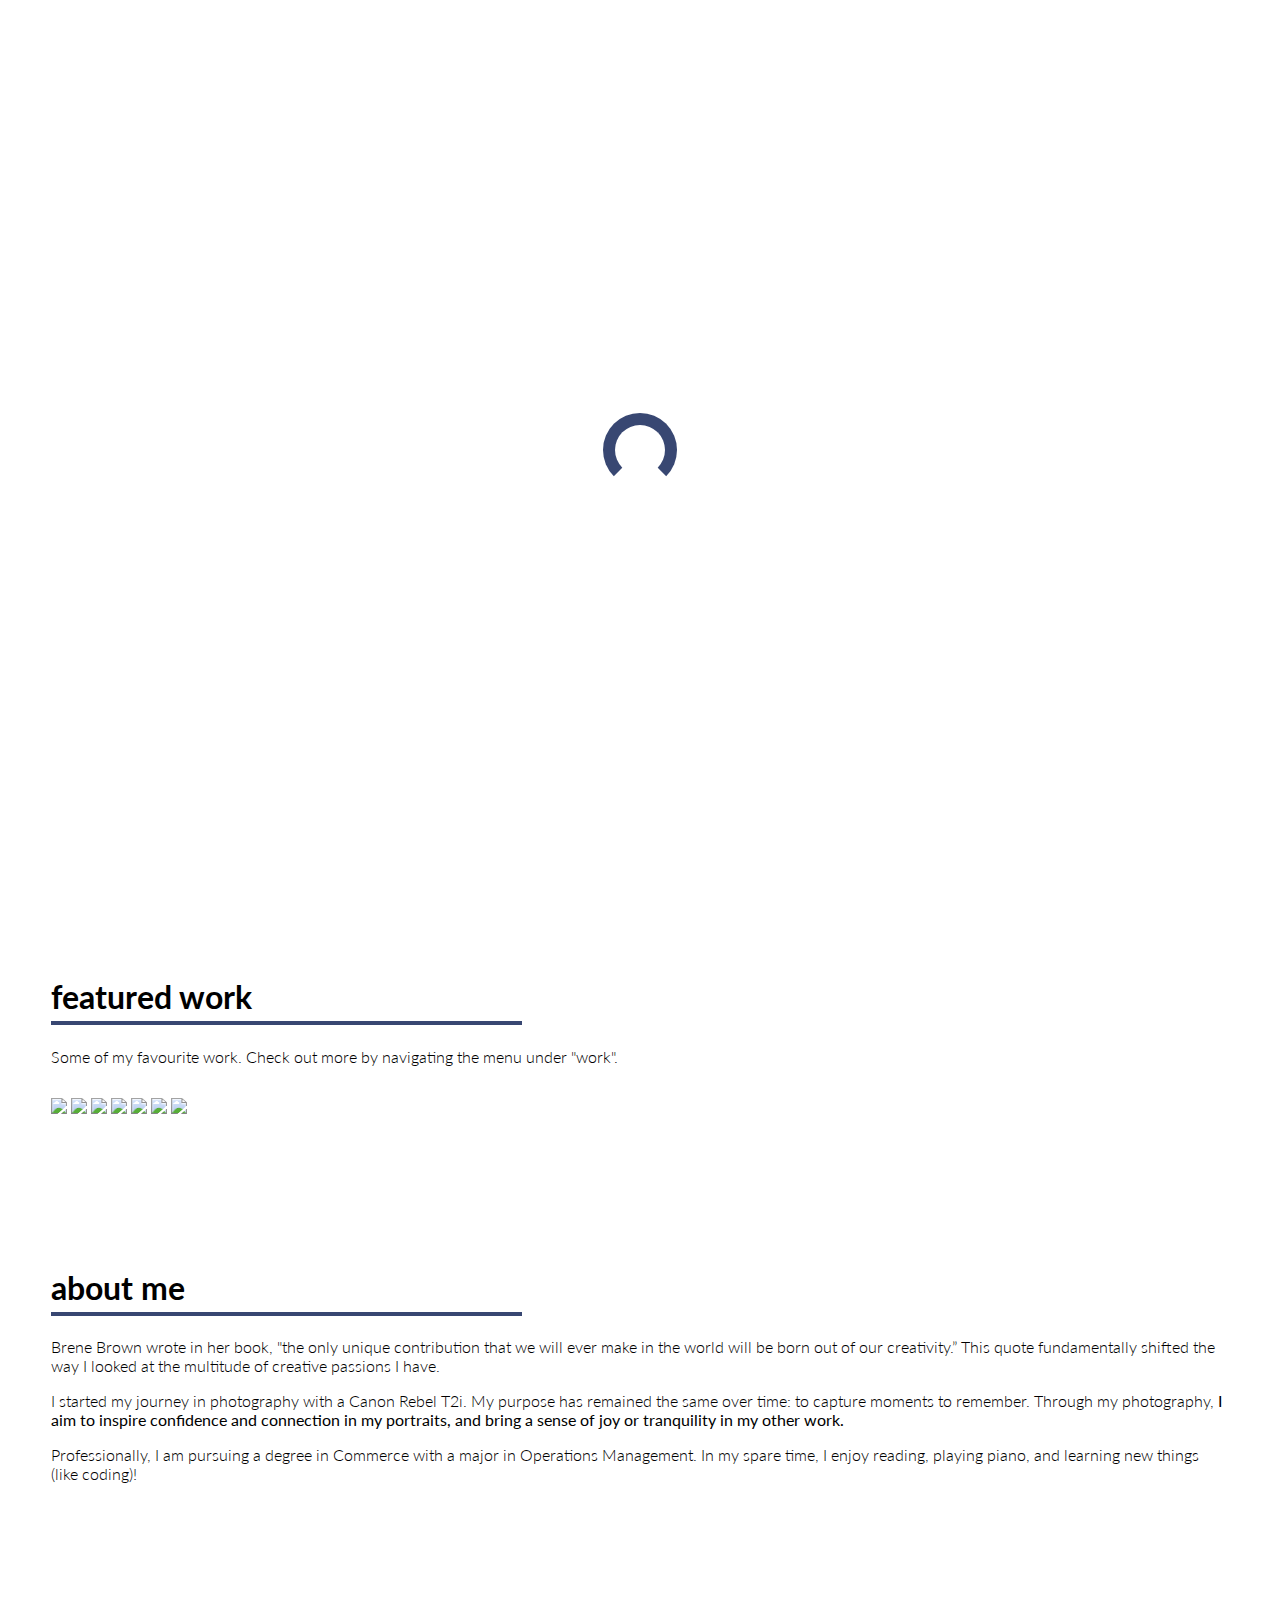
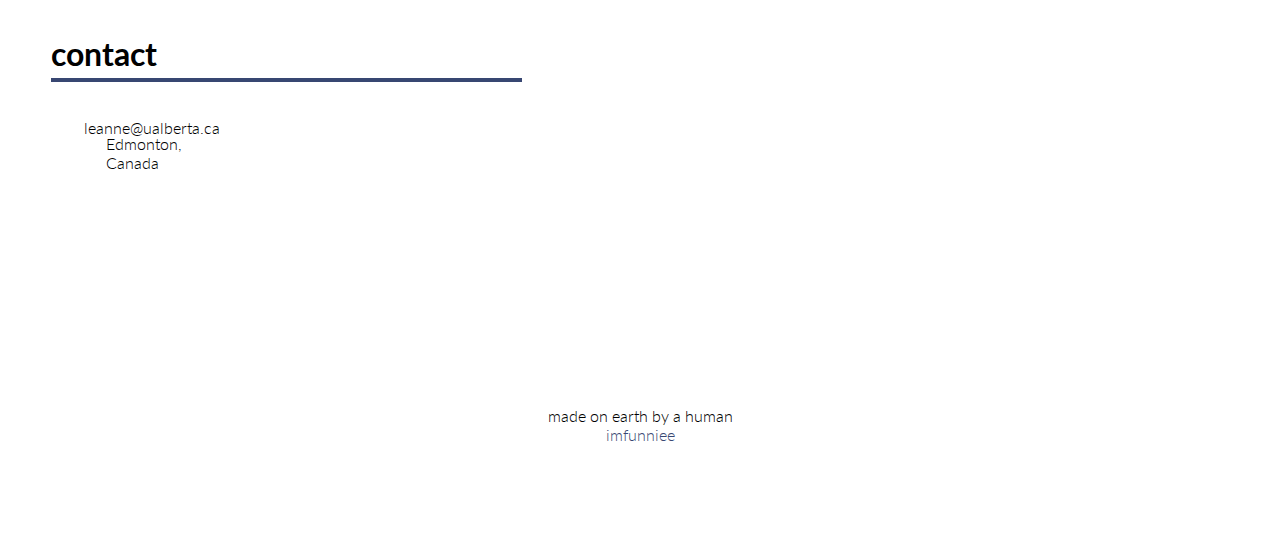
==== index.html @ a51eb8b4 "updating meta tags" ====
<!DOCTYPE html>
<html lang="en">
<head>
    <meta charset="UTF-8">
    <meta name="viewport" content="width=device-width, initial-scale=1.0">
    <meta http-equiv="X-UA-Compatible" content="ie=edge">
    
    <title>Leanne Yang Photography</title>
    <meta name="title" content="Leanne Yang Photography">
    <meta name="description" content="An Edmonton-based photographer exploring portrait, landscape, and urban photography. ">

    <!-- Open Graph / Facebook -->
    <meta property="og:type" content="website">
    <meta property="og:url" content="https://leanneyang.com/">
    <meta property="og:title" content="Leanne Yang Photography">
    <meta property="og:description" content="An Edmonton-based photographer exploring portrait, landscape, and urban photography. ">
    <meta property="og:image" content="https://user-images.githubusercontent.com/68611905/98049385-cdf7f980-1dec-11eb-8380-41a93cc857a0.jpg">

    <!-- Twitter -->
    <meta property="twitter:card" content="https://user-images.githubusercontent.com/68611905/98049385-cdf7f980-1dec-11eb-8380-41a93cc857a0.jpg">
    <meta property="twitter:url" content="https://leanneyang.com/">
    <meta property="twitter:title" content="Leanne Yang Photography">
    <meta property="twitter:description" content="An Edmonton-based photographer exploring portrait, landscape, and urban photography. ">
    <meta property="twitter:image" content="https://user-images.githubusercontent.com/68611905/98049385-cdf7f980-1dec-11eb-8380-41a93cc857a0.jpg">

    <link rel="stylesheet" href="https://cdnjs.cloudflare.com/ajax/libs/animate.css/3.7.0/animate.min.css">
    <script src="https://code.jquery.com/jquery-3.3.1.min.js" integrity="sha256-FgpCb/KJQlLNfOu91ta32o/NMZxltwRo8QtmkMRdAu8=" crossorigin="anonymous"></script>
    <link rel="stylesheet" href="https://use.fontawesome.com/releases/v5.7.1/css/all.css" integrity="sha384-fnmOCqbTlWIlj8LyTjo7mOUStjsKC4pOpQbqyi7RrhN7udi9RwhKkMHpvLbHG9Sr" crossorigin="anonymous">
    <link rel="stylesheet" href="index.css">
    <link href="https://fonts.googleapis.com/css2?family=Lato:ital,wght@0,300;0,700;0,900;1,700&display=swap" rel="stylesheet">
    <!-- <link rel="shortcut icon" href="link to favicon"> -->
</head>
<body>
    <div id="loading">
        <div id="spinner"></div>
    </div>
    <div id="magnify">
        <h1 onclick="closemagnify()"><i class="fas fa-times"></i></h1>
        <div id="img_here"></div>
    </div>
    <header id="header" class="animated slideInDown" style="animation-delay:1.8s;">
        <table>
            <tr>
                <td id="logo">Leanne Yang</td>
                <td id="navigation">
                <ul>
                  <li><a href="#contact">contact</a></li>
                  <li><a href="#bio">about</a></li>
                  <li class ="dropdown">
                    <a href="javascript:void(0)" class="dropbtn">work</a>
                    <div class="dropdown-content">
                        <a href="https://leanneyang.com/portrait-business">business portraits</a>
                        <a href="https://leanneyang.com/portrait-lifestyle">lifestyle</a>
                        <a href="https://leanneyang.com/landscape">landscape</a>
                        <a href="https://leanneyang.com/urban">urban</a>
                        <a href="https://leanneyang.com/the59th">the 59th</a>
                    </div>
                  </li>
                </ul>
                </td>
            </tr>
        </table>
    </header>
    <table id="top_part">
        <tr>
            <td id="about" class="animated slideInLeft" style="animation-delay:2s;">
                <h1>An Edmonton-based photographer.</h1>
                <h3>Portraits | Landscape | Urban</h3>
                <table>
                    <tr>
                        <td class="animated zoomIn" style="animation-delay:2.6s;"><a href="https://instagram.com/leanne_yangg" class="social"><i class="fab fa-instagram"></i></a></td>
                        <td class="animated zoomIn" style="animation-delay:2.4s;"><a href="https://twitter.com/leanne_y" class="social"><i class="fab fa-twitter"></i></a></td>
                        <td class="animated zoomIn" style="animation-delay:3.0s;"><a href="https://medium.com/@lean__y" class="social"><i class="fab fa-medium"></i></a></td>
                        <td class="animated zoomIn" style="animation-delay:3.0s;"><a href="https://linkedin.com/in/leanne-y" class="social"><i class="fab fa-linkedin"></i></a></td>
                    </tr>
                </table>
            </td>
            <td id="rightImage" class="animated jackInTheBox" style="animation-delay:2.2s;"></td>
        </tr>
    </table>
    <div id="work">
        <h1>featured work</h1>
        <p>Some of my favourite work. Check out more by navigating the menu under "work".</p>
        <div id="photos">
            <img onclick="magnify($(this).attr('src'))" src="https://user-images.githubusercontent.com/68611905/91240883-73f9fa00-e700-11ea-82b5-5e2261df99af.jpg"><!-- old man on lake -->
            <img onclick="magnify($(this).attr('src'))" src="https://user-images.githubusercontent.com/68611905/91240898-8411d980-e700-11ea-9fbc-df35b69862ee.jpg"><!-- lake -->
            <img onclick="magnify($(this).attr('src'))" src="https://user-images.githubusercontent.com/68611905/91241023-e79c0700-e700-11ea-9193-66dd7c34726d.jpg"><!-- jen -->
            <img onclick="magnify($(this).attr('src'))" src="https://user-images.githubusercontent.com/68611905/91240843-5036b400-e700-11ea-8ec5-046ba65a3be2.jpg"><!-- jen -->
            <img onclick="magnify($(this).attr('src'))" src="https://user-images.githubusercontent.com/68611905/91240991-ccc99280-e700-11ea-8d38-6f48dfeefdd9.jpg"><!-- sunset houses -->
            <img onclick="magnify($(this).attr('src'))" src="https://user-images.githubusercontent.com/68611905/91240823-401ed480-e700-11ea-9cf1-e0cf10a3c9f7.jpg"><!--linh -->
            <img onclick="magnify($(this).attr('src'))" src="https://user-images.githubusercontent.com/68611905/91240795-2d0c0480-e700-11ea-9563-f3bca9ba43bc.jpg"><!-- red bridge (const)-->

        </div>
    </div>
    <div id="bio">
        <h1>about me</h1>
        <p>
            Brene Brown wrote in her book, "the only unique contribution that we will ever make in the world will be born out of our creativity.” This quote fundamentally shifted the way I looked at the multitude of creative passions I have.
        </p>
        <p>
            I started my journey in photography with a Canon Rebel T2i. My purpose has remained the same over time: to capture moments to remember. Through my photography, <b>I aim to inspire confidence and connection in my portraits, and bring a sense of joy or tranquility in my other work.</b>
        </p>
        <p>
            Professionally, I am pursuing a degree in Commerce with a major in Operations Management. In my spare time, I enjoy reading, playing piano, and learning new things (like coding)!
        </p>
    </div>
    <div id="contact">
        <h1>contact</h1>
            <table>
                <tr>
                    <td>
                        <div id="inner_div">
                            <table id="inner_table">
                                <tr>
                                    <td><i class="fas fa-at"></i> &nbsp; leanne@ualberta.ca</td>
                                </tr>
                                <tr>
                                    <td><i class="fas fa-map-marker-alt"></i>
                                    <div id="address">
                                        Edmonton,<br>
                                        Canada
                                    </div>
                                    </td>
                                </tr>
                                <tr>
                                    <td>
                                        <a href="https://instagram.com/leanne_yangg" class="social"><i class="fab fa-instagram"></i></a>
                                        <a href="https://twitter.com/leanne_y" class="social"><i class="fab fa-twitter"></i></a>
                                        <a href="https://medium.com/@lean__y" class="social"><i class="fab fa-medium"></i></a>
                                        <a href="https://linkedin.com/in/leanne-y" class="social"><i class="fab fa-linkedin"></i></a>
                                    </td>
                                </tr>
                            </table>
                        </div>
                    </td>
                    <!-- <td>
                      <form>
                            <p>I want to hear from you! Send any inquiries you have about prints or to book a session! </p>
                            <input type="text" placeholder="name" required>
                            <input type="email" placeholder="email" required><br>
                            <textarea placeholder="your message" required rows="5"></textarea><br>
                            <button class="btn_one">send</button>
                        </form>
                    </td> -->
                </tr>
            </table>
    </div>
    <div id="footer">
        made on earth by a human <br> <a href="https://imfunniee.github.io">imfunniee</a>
    </div>
    <script src="index.js" type="text/javascript"></script>
</body>
</html>
---- index.css ----
@import url('https://fonts.googleapis.com/css?family=Lato');

body {
    font-family: 'Lato', sans-serif;
    font-weight: 300;
    padding:0px;
    margin:0px;
    max-width:100vw;
    overflow-x:hidden;
    scroll-behavior: smooth;
}
#loading {
    width: 100vw;
    height: 100vh;
    position: fixed;
    background: white;
    z-index: 999;
    display: flex;
    justify-content: center;
    flex-direction: column;
    align-items: center;
}
#spinner {
    animation: rotate 0.56s infinite linear;
    width:50px;
    height:50px;
    border:12px solid rgb(56, 71, 114);
    border-bottom:12px solid #fff;
    border-radius:50%;
    margin:0;
}
@keyframes rotate {
    0% {transform: rotate(0deg);}
    100% {transform: rotate(360deg);}
}
header {
    width:92vw;
    padding:6vh 4vw;
    position:fixed;
    font-weight:bold;
    background:transparent;
    color:#fff;
    transition:0.4s ease-in-out;
    z-index:2;
}
header table {
    width:100%;
}
#logo {
    width:20%;
}
#navigation {
    width:80%;
}
#magnify {
    width:100vw;
    height:100vh;
    background:rgba(0, 0, 0, 0.92);
    position:fixed;
    z-index:4;
    display:none;
    flex-direction: column;
    justify-content:center;
}
#magnify h1 {
    position:absolute;
    top:0;
    right:0;
    margin:20px 40px;
    color:#fff;
    transition:0.4s ease-in-out;
}
#magnify h1:hover{
    color:rgb(56, 71, 114);
    cursor:pointer;
}
#img_here {
    width:90%;
    height:90%;
    background-size:contain !important;
    background-repeat:no-repeat !important;
    margin:0px auto;
}
#logo {
    font-size:24px;
    color:rgb(56, 71, 114);
}
#navigation {
    text-align:right;
}
#navigation a {
    color:inherit;
    text-decoration:none;
    padding:5px 10px;
    border-bottom:2px solid transparent;
    margin-left:4vw;
    transition:0.4s ease-in-out;
}
#navigation a:hover{
    border-bottom:2px solid rgb(56, 71, 114);
}

ul {
  list-style-type: none;
  margin: 0;
  padding: 0;
  overflow: hidden;
  background-color: transparent;
  text-align: right;
}

li {
  color: black;
  text-decoration:none;
  padding: 5px 10px;
  float: right;
  border-bottom:2px solid transparent;
  margin-left: 4vw;
  transition: 0.4s ease-in-out;
}

li a, .dropbtn {
  display: inline-block;
  color: black;
  text-align: right;
  padding: 5px 10px;
  text-decoration: none;
}

li a:hover {
  border-bottom:2px solid rgb(56, 71, 114);
}

li.dropdown {
  display: inline-block;
}

.dropdown:hover .dropbtn {
  background-color: transparent;
}

.dropdown-content {
  display: none;
  position: absolute;
  background-color: #f9f9f9;
  min-width: 160px;
  box-shadow: 0px 8px 16px 0px rgba(0,0,0,0.2);
  z-index: 1;
}

.dropdown-content a {
  color: black;
  text-decoration: none;
  display: block;
  text-align: right;
}

.dropdown-content a:hover {
  background-color: rgb(56, 71, 114)
  color: white;
  padding: 0;
}

.dropdown:hover .dropdown-content {
  display: block;
}

#top_part {
    width:100%;
    border:2vh solid #fff;
}
#top_part tr td{
    width:50%;
}
#about {
    width:84% !important;
    height:95vh;
    font-weight: 300;
    display:flex;
    flex-direction:column;
    justify-content:center;
    text-align:left;
    padding:0px 8%;
}
#about h1 {
    font-size:45px;
    word-wrap:break-word;
}
#about table {
    width:70%;
    margin-top:4vh;
}
#about table tr td {
    width:20% !important;
    text-align:left;
}
.social {
    color:rgb(56, 71, 114);
    font-size:23px;
    padding:12px 17px;
    border-radius:50%;
    background:transparent;
    transition:0.4s ease-in-out;
    font-weight:bold;
    margin:0px 8px;
}
.social:hover {
    cursor: pointer;
    color:#fff;
    background:rgb(56, 71, 114);
    box-shadow:0px 10px 30px rgba(89, 143, 209, 0.8);
}
.btn_one {
    font-size:18px;
    font-family: 'Lato', sans-serif;
    color:rgb(56, 71, 114);
    background:#fff;
    border:3px solid rgb(56, 71, 114);
    padding:8px 40px;
    width:35%;
    border-radius:80px;
    font-weight:bold;
    margin:2vh 0px;
    transition:0.4s ease-in-out;
}
.btn_one:hover {
    box-shadow:0px 10px 30px rgba(89, 143, 209, 0.8);
    cursor:pointer;
    color:#fff;
    background:rgb(56, 71, 114);
}
#rightImage {
    width:100%;
    height:95vh;
    background:url("https://user-images.githubusercontent.com/68611905/91118627-9df2e400-e64e-11ea-8d13-16f5986f2bd3.jpg") center center;
    background-size:cover;
    background-repeat:no-repeat;
}
#work {
    width:92vw;
    padding:6vh 4vw;
    font-weight:300;
}
#work h1 {
    padding:5px 0px;
    border-bottom:4px solid rgb(56, 71, 114);
    width:40%;
}
#work a{
  color: rgb(56, 71, 114);
  font-weight: bold;
}
#work a:active{
  color: rgb(250, 207, 118);
}
#photos {
    width:100%;
    columns:3;
    column-gap:4%;
    z-index:1;
    transition:0.4s ease-in-out;
}
#photos img {
    width:100%;
    height:auto;
    margin:4.5% 0px;
    transition:0.4s ease-in-out;
}
#photos img:hover {
    transform: scale(1.1);
    cursor: pointer;
}
#bio {
    width:92vw;
    padding:6vh 4vw;
    font-weight:300;
}
#bio h1 {
    padding:5px 0px;
    border-bottom:4px solid rgb(56, 71, 114);
    width:40%;
}
#contact {
    width:92vw;
    padding:6vh 4vw;
}
#contact h1 {
    padding:5px 0px;
    border-bottom:4px solid rgb(56, 71, 114);
    width:40%;
}
#contact table {
    width:100%;
}
#contact table tr td {
    width:50%;
    vertical-align: text-top;
}
#inner_div table{
    width:100%;
}
#inner_div table tr td{
    font-weight:300;
}
#inner_table tr td{
    padding:10px 20px !important;
}
#contact form {
    width:100%;
}
#contact form input {
    width:96%;
    margin:20px 1%;
    background:transparent;
    border:0px;
    border-bottom:3px solid rgba(89, 143, 209, 0.5);
    padding:8px 10px;
    font-family: 'Lato', sans-serif;
    font-size:18px;
    transition:0.4s ease-in-out;
    color:#000;
    font-weight:300;
}
#contact form textarea {
    width:96%;
    margin:20px 1%;
    padding:8px 10px;
    border:0px;
    border-bottom:3px solid rgba(89, 143, 209, 0.5);
    padding:8px 10px;
    font-family: 'Lato', sans-serif;
    font-size:18px;
    background:transparent;
    resize:none;
    transition:0.4s ease-in-out;
    color:#000;
    font-weight:300;
}
#contact form input:focus {
    outline:none;
    border-bottom:3px solid rgba(250, 207, 118,1);
}
#contact form textarea:focus {
    outline:none;
    border-bottom:3px solid rgba(250, 207, 118,1);
}
#address {
    position:relative;
    top:-25px;
    left:30px;
}
#footer {
    width:100%;
    padding:10vh 0px;
    text-align:center;
    font-weight:300;
    font-size:12;
}
#footer a {
    color:rgb(56, 71, 114);
    text-decoration:none;
}
::placeholder {
    color:#000;
}
button:focus {
    outline:none;
}
::-webkit-scrollbar {
    width:5px;
    height:5px;
}
::-webkit-scrollbar-track {
    background: #f1f1f1;
}
::-webkit-scrollbar-thumb {
    background: rgb(0, 0, 0);
}
::-webkit-scrollbar-thumb:hover {
    background: rgba(0, 0, 0,0.8);
}

@media (max-width: 1000px){
    #photos {
    columns:1;
    column-gap:0%;
    }
    #photos img {
        margin:2% 0px;
    }
    #photos img:hover {
        transform: scale(1);
        cursor: pointer;
    }
    #rightImage {
        display:none;
    }
    #top_part {
        border:0px;
    }
    #top_part tr td{
        width:100%;
        text-align:center;
    }
    #about {
        width:92% !important;
        height:75vh;
        padding-top:20vh !important;
        text-align:center;
        padding:0px 4%;
    }
    #about table {
        width:100%;
        margin-top:6vh;
    }
    #about table tr td {
        text-align:center;
    }
    .btn_one {
    padding:6px 30px;
    width:60%;
    margin:4vh auto;
    box-shadow:0px 10px 20px rgba(89, 143, 209, 0.8);
    background:rgb(56, 71, 114);
    color:#fff;
    }
    .btn_one:hover {
        box-shadow:0px 10px 40px rgba(89, 143, 209, 0.8);
        cursor:pointer;
    }
    #contact table tr td {
        width:100%;
        display:block;
    }
    #inner_table tr td{
        padding:10px 0px !important;
    }
    #contact form input {
        width:90%;
    }
    #contact form textarea {
        width:90%;
    }
    #work h1 {
        width:33%;
    }
    #bio h1 {
        width:33%;
    }
    #contact h1 {
        width:33%;
    }
    header {
        width:96vw;
        background:#fff;
        padding:4vh 2vw;
        position:absolute;
    }
    #header table tr td {
        width:100%;
        display:block;
        text-align:center;
        padding:15px 0px;
    }
    #navigation a {
        color:#000;
    }
}
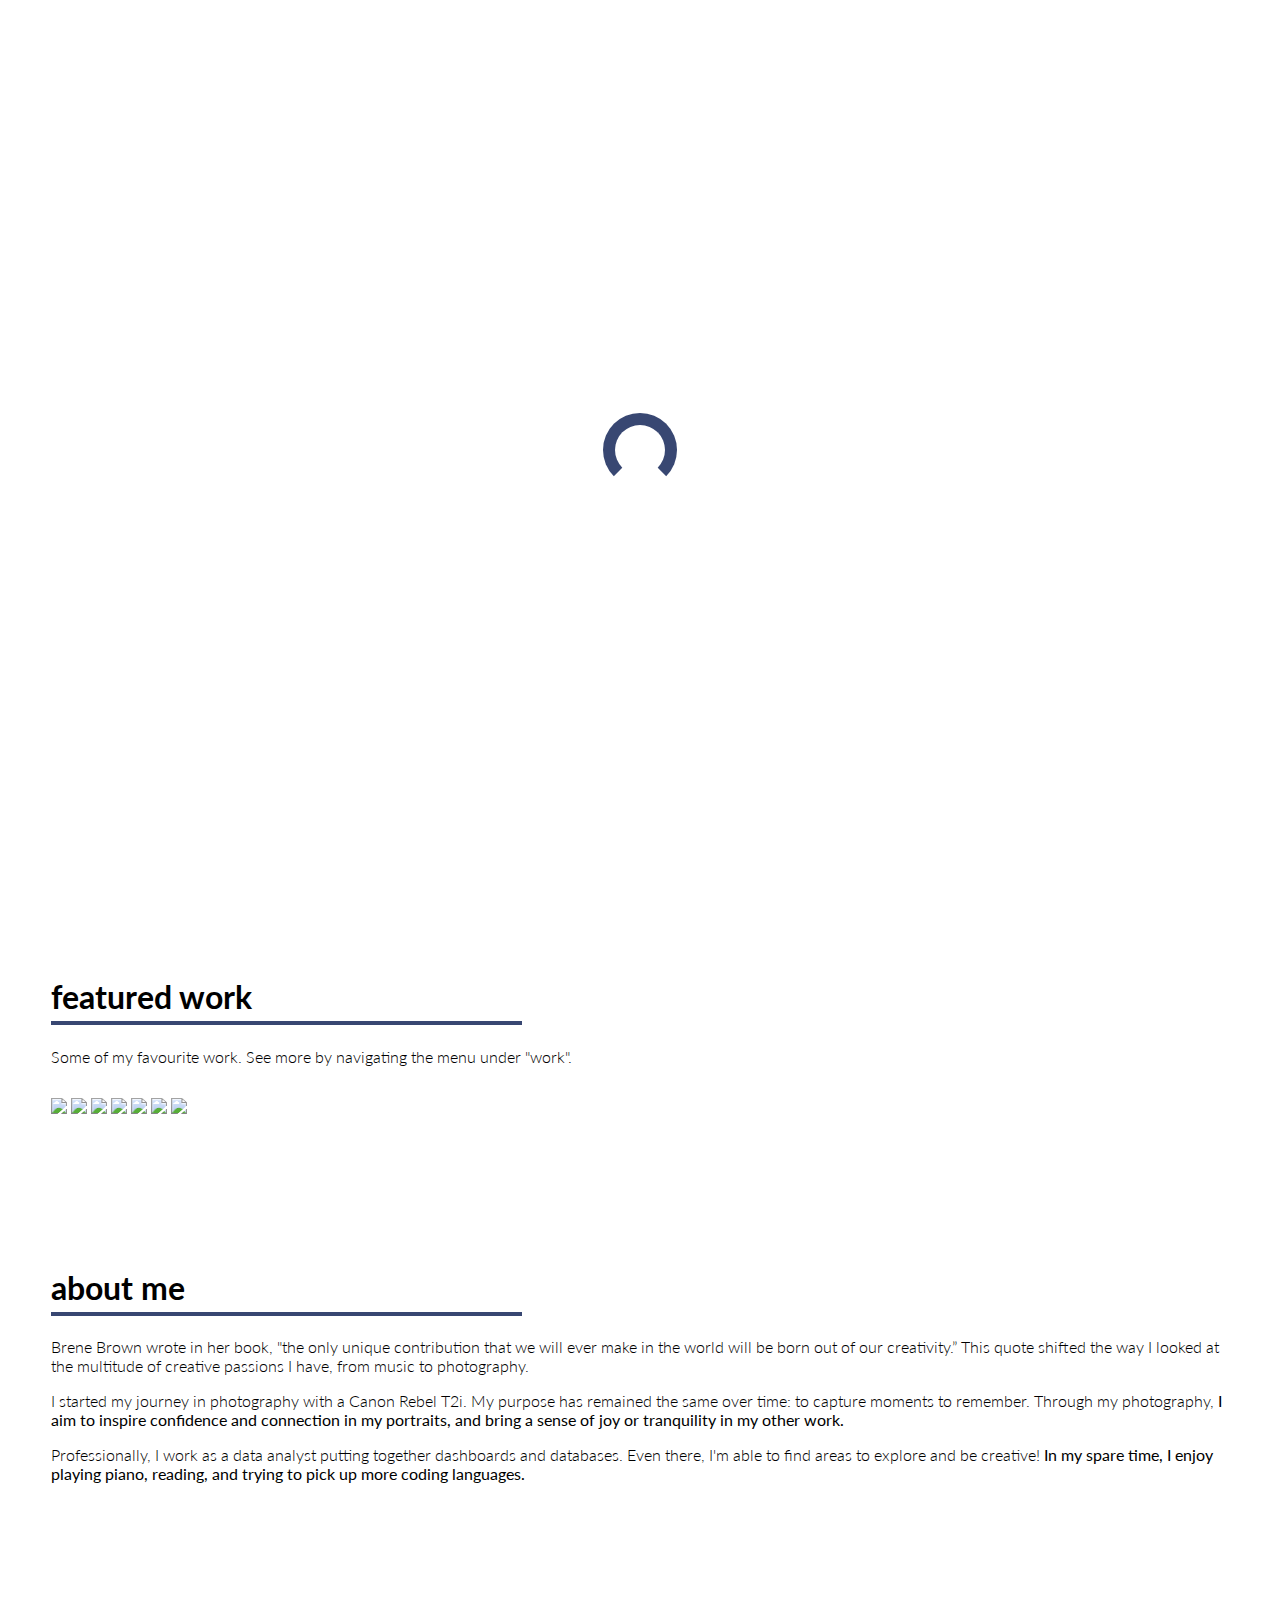
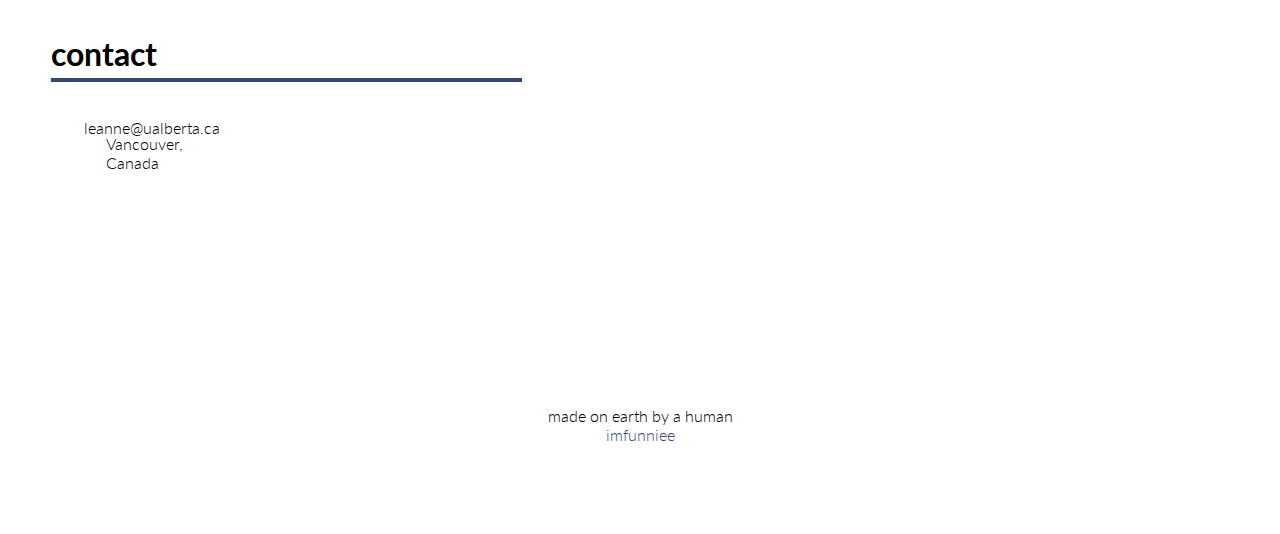
==== commit f62e5fb1: "Changes to Linkedin broken link. Change to Vancouver. Changed bio." ====
--- a/index.html
+++ b/index.html
@@ -4,17 +4,18 @@
     <meta charset="UTF-8">
     <meta name="viewport" content="width=device-width, initial-scale=1.0">
     <meta http-equiv="X-UA-Compatible" content="ie=edge">
-    
+
     <title>Leanne Yang Photography</title>
     <meta name="title" content="Leanne Yang Photography">
     <meta name="description" content="An Edmonton-based photographer exploring portrait, landscape, and urban photography. ">
 
+    <link rel ="shortcut icon" href="https://user-images.githubusercontent.com/68611905/99868061-6f68a480-2b7c-11eb-94ee-940e4833d2e4.png" type ="image/x-icon">
     <!-- Open Graph / Facebook -->
     <meta property="og:type" content="website">
     <meta property="og:url" content="https://leanneyang.com/">
     <meta property="og:title" content="Leanne Yang Photography">
     <meta property="og:description" content="An Edmonton-based photographer exploring portrait, landscape, and urban photography. ">
-    <meta property="og:image" content="https://user-images.githubusercontent.com/68611905/98049385-cdf7f980-1dec-11eb-8380-41a93cc857a0.jpg">
+    <meta property="og:image" content="https://user-images.githubusercontent.com/68611905/91118627-9df2e400-e64e-11ea-8d13-16f5986f2bd3.jpg">
 
     <!-- Twitter -->
     <meta property="twitter:card" content="https://user-images.githubusercontent.com/68611905/98049385-cdf7f980-1dec-11eb-8380-41a93cc857a0.jpg">
@@ -29,6 +30,16 @@
     <link rel="stylesheet" href="index.css">
     <link href="https://fonts.googleapis.com/css2?family=Lato:ital,wght@0,300;0,700;0,900;1,700&display=swap" rel="stylesheet">
     <!-- <link rel="shortcut icon" href="link to favicon"> -->
+
+    <!-- Global site tag (gtag.js) - Google Analytics -->
+    <script async src="https://www.googletagmanager.com/gtag/js?id=G-T0L8NYJF4E"></script>
+    <script>
+      window.dataLayer = window.dataLayer || [];
+      function gtag(){dataLayer.push(arguments);}
+      gtag('js', new Date());
+
+      gtag('config', 'G-T0L8NYJF4E');
+    </script>
 </head>
 <body>
     <div id="loading">
@@ -64,14 +75,14 @@
     <table id="top_part">
         <tr>
             <td id="about" class="animated slideInLeft" style="animation-delay:2s;">
-                <h1>An Edmonton-based photographer.</h1>
+                <h1>An Edmonton/Vancouver-Based photographer.</h1>
                 <h3>Portraits | Landscape | Urban</h3>
                 <table>
                     <tr>
                         <td class="animated zoomIn" style="animation-delay:2.6s;"><a href="https://instagram.com/leanne_yangg" class="social"><i class="fab fa-instagram"></i></a></td>
                         <td class="animated zoomIn" style="animation-delay:2.4s;"><a href="https://twitter.com/leanne_y" class="social"><i class="fab fa-twitter"></i></a></td>
-                        <td class="animated zoomIn" style="animation-delay:3.0s;"><a href="https://medium.com/@lean__y" class="social"><i class="fab fa-medium"></i></a></td>
-                        <td class="animated zoomIn" style="animation-delay:3.0s;"><a href="https://linkedin.com/in/leanne-y" class="social"><i class="fab fa-linkedin"></i></a></td>
+                        <td class="animated zoomIn" style="animation-delay:3.0s;"><a href="https://medium.com/@leanneyang" class="social"><i class="fab fa-medium"></i></a></td>
+                        <td class="animated zoomIn" style="animation-delay:3.0s;"><a href="https://linkedin.com/in/leanne-yang" class="social"><i class="fab fa-linkedin"></i></a></td>
                     </tr>
                 </table>
             </td>
@@ -80,7 +91,7 @@
     </table>
     <div id="work">
         <h1>featured work</h1>
-        <p>Some of my favourite work. Check out more by navigating the menu under "work".</p>
+        <p>Some of my favourite work. See more by navigating the menu under "work".</p>
         <div id="photos">
             <img onclick="magnify($(this).attr('src'))" src="https://user-images.githubusercontent.com/68611905/91240883-73f9fa00-e700-11ea-82b5-5e2261df99af.jpg"><!-- old man on lake -->
             <img onclick="magnify($(this).attr('src'))" src="https://user-images.githubusercontent.com/68611905/91240898-8411d980-e700-11ea-9fbc-df35b69862ee.jpg"><!-- lake -->
@@ -95,13 +106,13 @@
     <div id="bio">
         <h1>about me</h1>
         <p>
-            Brene Brown wrote in her book, "the only unique contribution that we will ever make in the world will be born out of our creativity.” This quote fundamentally shifted the way I looked at the multitude of creative passions I have.
+            Brene Brown wrote in her book, "the only unique contribution that we will ever make in the world will be born out of our creativity.” This quote shifted the way I looked at the multitude of creative passions I have, from music to photography.
         </p>
         <p>
             I started my journey in photography with a Canon Rebel T2i. My purpose has remained the same over time: to capture moments to remember. Through my photography, <b>I aim to inspire confidence and connection in my portraits, and bring a sense of joy or tranquility in my other work.</b>
         </p>
         <p>
-            Professionally, I am pursuing a degree in Commerce with a major in Operations Management. In my spare time, I enjoy reading, playing piano, and learning new things (like coding)!
+            Professionally, I work as a data analyst putting together dashboards and databases. Even there, I'm able to find areas to explore and be creative! <b> In my spare time, I enjoy playing piano, reading, and trying to pick up more coding languages.
         </p>
     </div>
     <div id="contact">
@@ -117,7 +128,7 @@
                                 <tr>
                                     <td><i class="fas fa-map-marker-alt"></i>
                                     <div id="address">
-                                        Edmonton,<br>
+                                        Vancouver,<br>
                                         Canada
                                     </div>
                                     </td>
@@ -126,8 +137,8 @@
                                     <td>
                                         <a href="https://instagram.com/leanne_yangg" class="social"><i class="fab fa-instagram"></i></a>
                                         <a href="https://twitter.com/leanne_y" class="social"><i class="fab fa-twitter"></i></a>
-                                        <a href="https://medium.com/@lean__y" class="social"><i class="fab fa-medium"></i></a>
-                                        <a href="https://linkedin.com/in/leanne-y" class="social"><i class="fab fa-linkedin"></i></a>
+                                        <a href="https://medium.com/@leanneyang" class="social"><i class="fab fa-medium"></i></a>
+                                        <a href="https://linkedin.com/in/leanne-yang" class="social"><i class="fab fa-linkedin"></i></a>
                                     </td>
                                 </tr>
                             </table>
--- a/index.css
+++ b/index.css
@@ -410,7 +410,7 @@
         padding:0px 4%;
     }
     #about table {
-        width:100%;
+        width:80%;
         margin-top:6vh;
     }
     #about table tr td {
